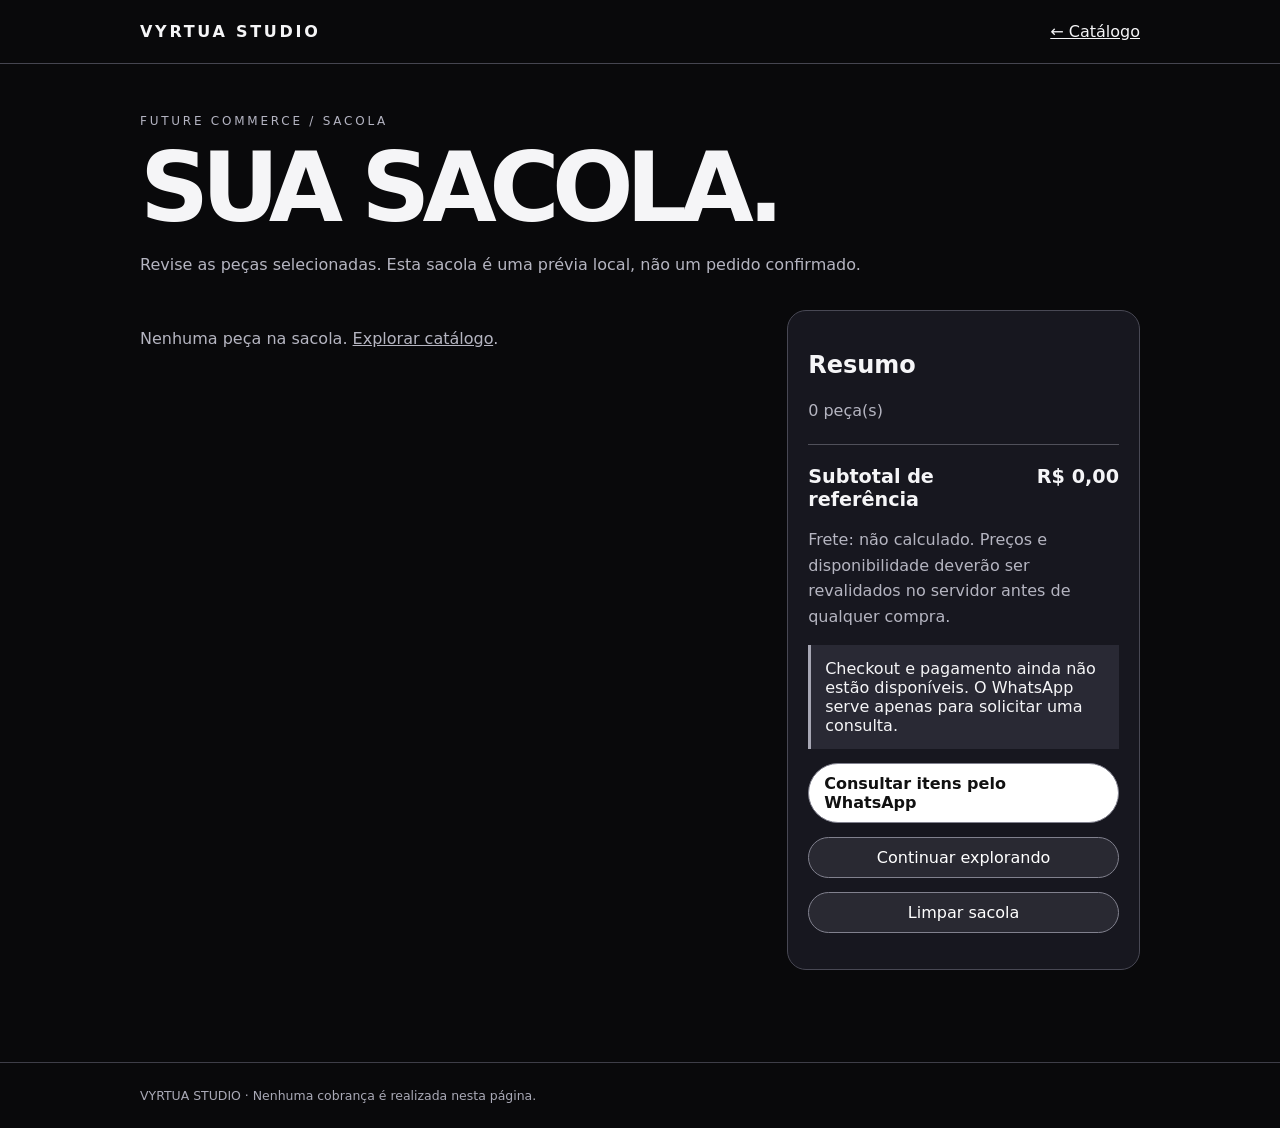
==== carrinho.html @ e10e031c "feat: add responsive local cart with quantity, removal and WhatsApp quote" ====
<!doctype html><html lang="pt-BR"><head><meta charset="utf-8"><meta name="viewport" content="width=device-width,initial-scale=1"><meta name="theme-color" content="#09090b"><title>Sacola | VYRTUA STUDIO</title><style>:root{color-scheme:dark;font-family:system-ui,-apple-system,sans-serif;background:#09090b;color:#f5f5f7}*{box-sizing:border-box}body{margin:0}a{color:inherit}button,input{font:inherit}button{cursor:pointer}.wrap{width:min(1000px,92%);margin:auto}header{border-bottom:1px solid #454550;padding:22px 0}nav{display:flex;justify-content:space-between;gap:10px;align-items:center}.brand{font-weight:900;letter-spacing:.17em;text-decoration:none}main{padding:50px 0 80px}h1{font-size:clamp(3rem,9vw,6rem);letter-spacing:-.08em;line-height:1;margin:12px 0}.eyebrow{font-size:.75rem;letter-spacing:.23em;color:#b4b4c2}.muted{color:#b5b5c1;line-height:1.6}.grid{display:grid;grid-template-columns:1.6fr .9fr;gap:20px;margin-top:32px}.item,.panel{background:#17171f;border:1px solid #484854;border-radius:19px;padding:20px;margin-bottom:12px}.item{display:flex;justify-content:space-between;gap:18px;align-items:center}.item h2{font-size:1.1rem;margin:0 0 8px}.controls{display:flex;gap:10px;align-items:center;flex-wrap:wrap}input{width:74px;background:#0c0c12;border:1px solid #7d7d8a;color:#fff;border-radius:10px;padding:10px}button,.btn{border:1px solid #81818e;border-radius:40px;background:#292932;color:white;padding:10px 15px;text-decoration:none;display:inline-flex;justify-content:center}.primary{background:#fff;color:#111;font-weight:800}.total{display:flex;justify-content:space-between;font-weight:800;font-size:1.2rem;border-top:1px solid #50505a;padding-top:20px;margin-top:20px}.notice{border-left:3px solid #a7a7b4;background:#292934;padding:14px}.panel .btn{width:100%;margin-top:14px}footer{border-top:1px solid #3e3e48;padding:25px 0;color:#a9a9b6;font-size:.78rem}@media(max-width:760px){.grid{grid-template-columns:1fr}.item{align-items:start;flex-direction:column}}@media(prefers-reduced-motion:reduce){*{scroll-behavior:auto!important}}</style></head><body><header><nav class="wrap"><a href="index.html" class="brand">VYRTUA STUDIO</a><a href="catalogo.html">← Catálogo</a></nav></header><main class="wrap"><div class="eyebrow">FUTURE COMMERCE / SACOLA</div><h1>SUA SACOLA.</h1><p class="muted">Revise as peças selecionadas. Esta sacola é uma prévia local, não um pedido confirmado.</p><div class="grid"><section><div id="items" aria-live="polite"></div><p id="empty" class="muted" hidden>Nenhuma peça na sacola. <a href="catalogo.html">Explorar catálogo</a>.</p></section><aside class="panel"><h2>Resumo</h2><p class="muted" id="count">0 itens</p><div class="total"><span>Subtotal de referência</span><span id="subtotal">R$ 0,00</span></div><p class="muted">Frete: não calculado. Preços e disponibilidade deverão ser revalidados no servidor antes de qualquer compra.</p><div class="notice">Checkout e pagamento ainda não estão disponíveis. O WhatsApp serve apenas para solicitar uma consulta.</div><a class="btn primary" id="wa" href="https://wa.me/5511934515159" target="_blank" rel="noopener noreferrer">Consultar itens pelo WhatsApp</a><a class="btn" href="catalogo.html">Continuar explorando</a><button id="clear" style="width:100%;margin-top:14px">Limpar sacola</button><p class="muted" id="status" role="status"></p></aside></div></main><footer><div class="wrap">VYRTUA STUDIO · Nenhuma cobrança é realizada nesta página.</div></footer><script>
const KEY='vyrtua-cart-v1',$=id=>document.getElementById(id),money=n=>(n/100).toLocaleString('pt-BR',{style:'currency',currency:'BRL'});let cart=[];function load(){try{const data=JSON.parse(localStorage.getItem(KEY)||'[]');cart=Array.isArray(data)?data.filter(x=>typeof x.id==='string'&&typeof x.name==='string'&&Number.isInteger(x.priceCents)&&x.priceCents>=0&&Number.isInteger(x.quantity)&&x.quantity>0&&x.quantity<=99):[]}catch(e){cart=[];$('status').textContent='Não foi possível ler a sacola anterior.'}}function save(){try{localStorage.setItem(KEY,JSON.stringify(cart));return true}catch(e){$('status').textContent='Não foi possível salvar a sacola.';return false}}function render(){const box=$('items');box.replaceChildren();let total=0,count=0;cart.forEach((x,i)=>{total+=x.priceCents*x.quantity;count+=x.quantity;const article=document.createElement('article');article.className='item';const details=document.createElement('div'),title=document.createElement('h2'),meta=document.createElement('p'),price=document.createElement('strong');title.textContent=x.name;meta.className='muted';meta.textContent='Cor: '+(x.color||'Sob consulta')+' · Tamanho: '+(x.size||'Sob consulta');price.textContent=money(x.priceCents)+' por unidade';details.append(title,meta,price);const controls=document.createElement('div');controls.className='controls';const label=document.createElement('label');label.textContent='Qtd. ';const input=document.createElement('input');input.type='number';input.min='1';input.max='99';input.value=x.quantity;input.setAttribute('aria-label','Quantidade de '+x.name);input.onchange=()=>{const n=Number(input.value);if(!Number.isInteger(n)||n<1||n>99){input.value=x.quantity;$('status').textContent='Quantidade permitida: 1 a 99.';return}cart[i].quantity=n;save();render()};label.append(input);const remove=document.createElement('button');remove.type='button';remove.textContent='Remover';remove.onclick=()=>{cart.splice(i,1);save();render()};controls.append(label,remove);article.append(details,controls);box.append(article)});$('empty').hidden=cart.length>0;$('count').textContent=count+' peça(s)';$('subtotal').textContent=money(total);$('clear').disabled=!cart.length;const lines=cart.map(x=>x.quantity+'x '+x.name+' — '+(x.color||'cor a confirmar')+', '+(x.size||'tamanho a confirmar'));$('wa').href='https://wa.me/5511934515159?text='+encodeURIComponent('Olá! Gostaria de consultar os seguintes itens da VYRTUA STUDIO:\n'+(lines.join('\n')||'Gostaria de conhecer os produtos.')+'\nEsta mensagem não representa um pedido confirmado.');} $('clear').onclick=()=>{if(!confirm('Limpar a sacola deste navegador?'))return;cart=[];save();render()};load();render();
</script></body></html>
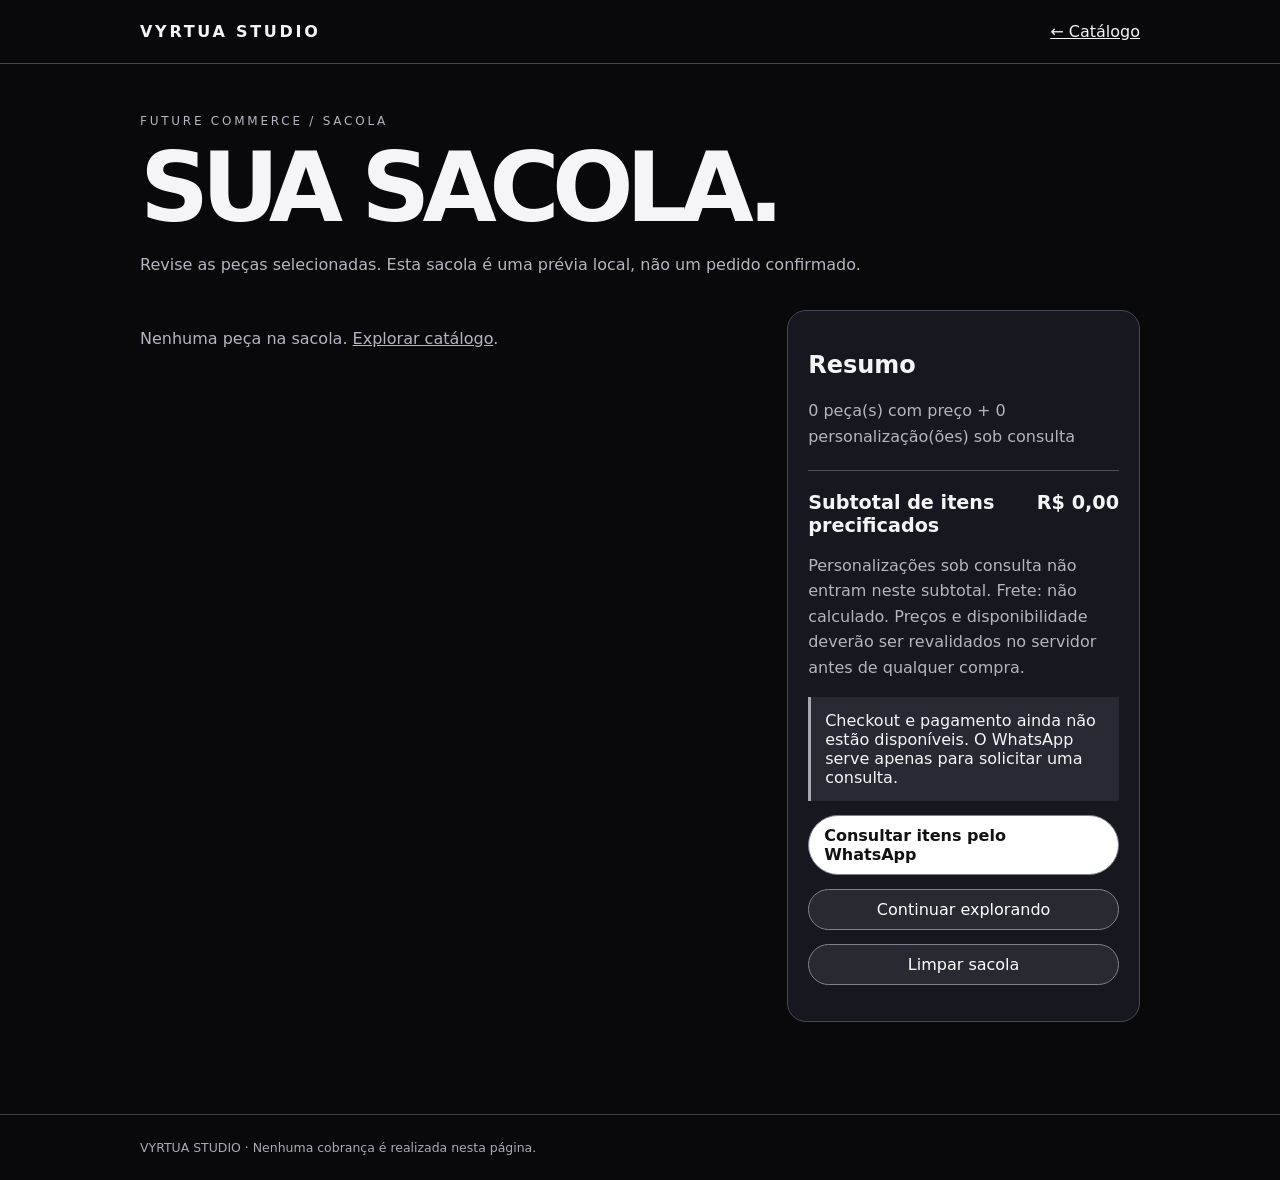
==== commit a5835502: "feat: show locally saved custom artwork drafts separately from priced cart items" ====
--- a/carrinho.html
+++ b/carrinho.html
@@ -1,3 +1,3 @@
-<!doctype html><html lang="pt-BR"><head><meta charset="utf-8"><meta name="viewport" content="width=device-width,initial-scale=1"><meta name="theme-color" content="#09090b"><title>Sacola | VYRTUA STUDIO</title><style>:root{color-scheme:dark;font-family:system-ui,-apple-system,sans-serif;background:#09090b;color:#f5f5f7}*{box-sizing:border-box}body{margin:0}a{color:inherit}button,input{font:inherit}button{cursor:pointer}.wrap{width:min(1000px,92%);margin:auto}header{border-bottom:1px solid #454550;padding:22px 0}nav{display:flex;justify-content:space-between;gap:10px;align-items:center}.brand{font-weight:900;letter-spacing:.17em;text-decoration:none}main{padding:50px 0 80px}h1{font-size:clamp(3rem,9vw,6rem);letter-spacing:-.08em;line-height:1;margin:12px 0}.eyebrow{font-size:.75rem;letter-spacing:.23em;color:#b4b4c2}.muted{color:#b5b5c1;line-height:1.6}.grid{display:grid;grid-template-columns:1.6fr .9fr;gap:20px;margin-top:32px}.item,.panel{background:#17171f;border:1px solid #484854;border-radius:19px;padding:20px;margin-bottom:12px}.item{display:flex;justify-content:space-between;gap:18px;align-items:center}.item h2{font-size:1.1rem;margin:0 0 8px}.controls{display:flex;gap:10px;align-items:center;flex-wrap:wrap}input{width:74px;background:#0c0c12;border:1px solid #7d7d8a;color:#fff;border-radius:10px;padding:10px}button,.btn{border:1px solid #81818e;border-radius:40px;background:#292932;color:white;padding:10px 15px;text-decoration:none;display:inline-flex;justify-content:center}.primary{background:#fff;color:#111;font-weight:800}.total{display:flex;justify-content:space-between;font-weight:800;font-size:1.2rem;border-top:1px solid #50505a;padding-top:20px;margin-top:20px}.notice{border-left:3px solid #a7a7b4;background:#292934;padding:14px}.panel .btn{width:100%;margin-top:14px}footer{border-top:1px solid #3e3e48;padding:25px 0;color:#a9a9b6;font-size:.78rem}@media(max-width:760px){.grid{grid-template-columns:1fr}.item{align-items:start;flex-direction:column}}@media(prefers-reduced-motion:reduce){*{scroll-behavior:auto!important}}</style></head><body><header><nav class="wrap"><a href="index.html" class="brand">VYRTUA STUDIO</a><a href="catalogo.html">← Catálogo</a></nav></header><main class="wrap"><div class="eyebrow">FUTURE COMMERCE / SACOLA</div><h1>SUA SACOLA.</h1><p class="muted">Revise as peças selecionadas. Esta sacola é uma prévia local, não um pedido confirmado.</p><div class="grid"><section><div id="items" aria-live="polite"></div><p id="empty" class="muted" hidden>Nenhuma peça na sacola. <a href="catalogo.html">Explorar catálogo</a>.</p></section><aside class="panel"><h2>Resumo</h2><p class="muted" id="count">0 itens</p><div class="total"><span>Subtotal de referência</span><span id="subtotal">R$ 0,00</span></div><p class="muted">Frete: não calculado. Preços e disponibilidade deverão ser revalidados no servidor antes de qualquer compra.</p><div class="notice">Checkout e pagamento ainda não estão disponíveis. O WhatsApp serve apenas para solicitar uma consulta.</div><a class="btn primary" id="wa" href="https://wa.me/5511934515159" target="_blank" rel="noopener noreferrer">Consultar itens pelo WhatsApp</a><a class="btn" href="catalogo.html">Continuar explorando</a><button id="clear" style="width:100%;margin-top:14px">Limpar sacola</button><p class="muted" id="status" role="status"></p></aside></div></main><footer><div class="wrap">VYRTUA STUDIO · Nenhuma cobrança é realizada nesta página.</div></footer><script>
-const KEY='vyrtua-cart-v1',$=id=>document.getElementById(id),money=n=>(n/100).toLocaleString('pt-BR',{style:'currency',currency:'BRL'});let cart=[];function load(){try{const data=JSON.parse(localStorage.getItem(KEY)||'[]');cart=Array.isArray(data)?data.filter(x=>typeof x.id==='string'&&typeof x.name==='string'&&Number.isInteger(x.priceCents)&&x.priceCents>=0&&Number.isInteger(x.quantity)&&x.quantity>0&&x.quantity<=99):[]}catch(e){cart=[];$('status').textContent='Não foi possível ler a sacola anterior.'}}function save(){try{localStorage.setItem(KEY,JSON.stringify(cart));return true}catch(e){$('status').textContent='Não foi possível salvar a sacola.';return false}}function render(){const box=$('items');box.replaceChildren();let total=0,count=0;cart.forEach((x,i)=>{total+=x.priceCents*x.quantity;count+=x.quantity;const article=document.createElement('article');article.className='item';const details=document.createElement('div'),title=document.createElement('h2'),meta=document.createElement('p'),price=document.createElement('strong');title.textContent=x.name;meta.className='muted';meta.textContent='Cor: '+(x.color||'Sob consulta')+' · Tamanho: '+(x.size||'Sob consulta');price.textContent=money(x.priceCents)+' por unidade';details.append(title,meta,price);const controls=document.createElement('div');controls.className='controls';const label=document.createElement('label');label.textContent='Qtd. ';const input=document.createElement('input');input.type='number';input.min='1';input.max='99';input.value=x.quantity;input.setAttribute('aria-label','Quantidade de '+x.name);input.onchange=()=>{const n=Number(input.value);if(!Number.isInteger(n)||n<1||n>99){input.value=x.quantity;$('status').textContent='Quantidade permitida: 1 a 99.';return}cart[i].quantity=n;save();render()};label.append(input);const remove=document.createElement('button');remove.type='button';remove.textContent='Remover';remove.onclick=()=>{cart.splice(i,1);save();render()};controls.append(label,remove);article.append(details,controls);box.append(article)});$('empty').hidden=cart.length>0;$('count').textContent=count+' peça(s)';$('subtotal').textContent=money(total);$('clear').disabled=!cart.length;const lines=cart.map(x=>x.quantity+'x '+x.name+' — '+(x.color||'cor a confirmar')+', '+(x.size||'tamanho a confirmar'));$('wa').href='https://wa.me/5511934515159?text='+encodeURIComponent('Olá! Gostaria de consultar os seguintes itens da VYRTUA STUDIO:\n'+(lines.join('\n')||'Gostaria de conhecer os produtos.')+'\nEsta mensagem não representa um pedido confirmado.');} $('clear').onclick=()=>{if(!confirm('Limpar a sacola deste navegador?'))return;cart=[];save();render()};load();render();
+<!doctype html><html lang="pt-BR"><head><meta charset="utf-8"><meta name="viewport" content="width=device-width,initial-scale=1"><meta name="theme-color" content="#09090b"><title>Sacola | VYRTUA STUDIO</title><style>:root{color-scheme:dark;font-family:system-ui,-apple-system,sans-serif;background:#09090b;color:#f5f5f7}*{box-sizing:border-box}body{margin:0}a{color:inherit}button,input{font:inherit}button{cursor:pointer}.wrap{width:min(1000px,92%);margin:auto}header{border-bottom:1px solid #454550;padding:22px 0}nav{display:flex;justify-content:space-between;gap:10px;align-items:center}.brand{font-weight:900;letter-spacing:.17em;text-decoration:none}main{padding:50px 0 80px}h1{font-size:clamp(3rem,9vw,6rem);letter-spacing:-.08em;line-height:1;margin:12px 0}.eyebrow{font-size:.75rem;letter-spacing:.23em;color:#b4b4c2}.muted{color:#b5b5c1;line-height:1.6}.grid{display:grid;grid-template-columns:1.6fr .9fr;gap:20px;margin-top:32px}.item,.panel{background:#17171f;border:1px solid #484854;border-radius:19px;padding:20px;margin-bottom:12px}.item{display:flex;justify-content:space-between;gap:18px;align-items:center}.item h2{font-size:1.1rem;margin:0 0 8px}.controls{display:flex;gap:10px;align-items:center;flex-wrap:wrap}input{width:74px;background:#0c0c12;border:1px solid #7d7d8a;color:#fff;border-radius:10px;padding:10px}button,.btn{border:1px solid #81818e;border-radius:40px;background:#292932;color:white;padding:10px 15px;text-decoration:none;display:inline-flex;justify-content:center}.primary{background:#fff;color:#111;font-weight:800}.total{display:flex;justify-content:space-between;font-weight:800;font-size:1.2rem;border-top:1px solid #50505a;padding-top:20px;margin-top:20px}.notice{border-left:3px solid #a7a7b4;background:#292934;padding:14px}.panel .btn{width:100%;margin-top:14px}footer{border-top:1px solid #3e3e48;padding:25px 0;color:#a9a9b6;font-size:.78rem}@media(max-width:760px){.grid{grid-template-columns:1fr}.item{align-items:start;flex-direction:column}}@media(prefers-reduced-motion:reduce){*{scroll-behavior:auto!important}}</style></head><body><header><nav class="wrap"><a href="index.html" class="brand">VYRTUA STUDIO</a><a href="catalogo.html">← Catálogo</a></nav></header><main class="wrap"><div class="eyebrow">FUTURE COMMERCE / SACOLA</div><h1>SUA SACOLA.</h1><p class="muted">Revise as peças selecionadas. Esta sacola é uma prévia local, não um pedido confirmado.</p><div class="grid"><section><div id="items" aria-live="polite"></div><div id="customDrafts"></div><p id="empty" class="muted" hidden>Nenhuma peça na sacola. <a href="catalogo.html">Explorar catálogo</a>.</p></section><aside class="panel"><h2>Resumo</h2><p class="muted" id="count">0 itens</p><div class="total"><span>Subtotal de itens precificados</span><span id="subtotal">R$ 0,00</span></div><p class="muted">Personalizações sob consulta não entram neste subtotal. Frete: não calculado. Preços e disponibilidade deverão ser revalidados no servidor antes de qualquer compra.</p><div class="notice">Checkout e pagamento ainda não estão disponíveis. O WhatsApp serve apenas para solicitar uma consulta.</div><a class="btn primary" id="wa" href="https://wa.me/5511934515159" target="_blank" rel="noopener noreferrer">Consultar itens pelo WhatsApp</a><a class="btn" href="catalogo.html">Continuar explorando</a><button id="clear" style="width:100%;margin-top:14px">Limpar sacola</button><p class="muted" id="status" role="status"></p></aside></div></main><footer><div class="wrap">VYRTUA STUDIO · Nenhuma cobrança é realizada nesta página.</div></footer><script>
+const KEY='vyrtua-cart-v1',$=id=>document.getElementById(id),money=n=>(n/100).toLocaleString('pt-BR',{style:'currency',currency:'BRL'});let cart=[],drafts=[];const DRAFT_KEY='vyrtua-custom-drafts-v1';function load(){try{const data=JSON.parse(localStorage.getItem(KEY)||'[]');cart=Array.isArray(data)?data.filter(x=>typeof x.id==='string'&&typeof x.name==='string'&&Number.isInteger(x.priceCents)&&x.priceCents>=0&&Number.isInteger(x.quantity)&&x.quantity>0&&x.quantity<=99):[]}catch(e){cart=[];$('status').textContent='Não foi possível ler a sacola anterior.'}}function save(){try{localStorage.setItem(KEY,JSON.stringify(cart));return true}catch(e){$('status').textContent='Não foi possível salvar a sacola.';return false}}function renderDrafts(){const root=$('customDrafts');root.replaceChildren();drafts.forEach((d,i)=>{const item=document.createElement('article');item.className='item';const info=document.createElement('div');const h=document.createElement('h2');h.textContent=d.name||'Personalização sob consulta';const p=document.createElement('p');p.className='muted';p.textContent=[d.color,d.size,'Qtd. '+d.quantity,'Arte: '+(d.customization?.hasUploadedArt?'enviada':'sem imagem'),'Lado: '+(d.customization?.side==='back'?'costas':'frente'),'Escala: '+d.customization?.scalePercent+'%','Posição: '+d.customization?.verticalPercent+'%'].join(' · ');info.append(h,p);if(typeof d.customization?.artThumbnail==='string'&&d.customization.artThumbnail.startsWith('data:image/jpeg;base64,')){const img=document.createElement('img');img.src=d.customization.artThumbnail;img.alt='Miniatura da arte enviada';img.style.cssText='width:96px;max-height:96px;object-fit:contain;border-radius:10px';info.append(img)}const actions=document.createElement('div');const remove=document.createElement('button');remove.textContent='Remover';remove.onclick=()=>{drafts.splice(i,1);saveDrafts();render()};actions.append(remove);item.append(info,actions);root.append(item)})}function saveDrafts(){try{localStorage.setItem(DRAFT_KEY,JSON.stringify(drafts))}catch(e){$('status').textContent='Erro ao atualizar as personalizações.'}}function render(){renderDrafts();const box=$('items');box.replaceChildren();let total=0,count=0;cart.forEach((x,i)=>{total+=x.priceCents*x.quantity;count+=x.quantity;const article=document.createElement('article');article.className='item';const details=document.createElement('div'),title=document.createElement('h2'),meta=document.createElement('p'),price=document.createElement('strong');title.textContent=x.name;meta.className='muted';meta.textContent='Cor: '+(x.color||'Sob consulta')+' · Tamanho: '+(x.size||'Sob consulta');price.textContent=money(x.priceCents)+' por unidade';details.append(title,meta,price);const controls=document.createElement('div');controls.className='controls';const label=document.createElement('label');label.textContent='Qtd. ';const input=document.createElement('input');input.type='number';input.min='1';input.max='99';input.value=x.quantity;input.setAttribute('aria-label','Quantidade de '+x.name);input.onchange=()=>{const n=Number(input.value);if(!Number.isInteger(n)||n<1||n>99){input.value=x.quantity;$('status').textContent='Quantidade permitida: 1 a 99.';return}cart[i].quantity=n;save();render()};label.append(input);const remove=document.createElement('button');remove.type='button';remove.textContent='Remover';remove.onclick=()=>{cart.splice(i,1);save();render()};controls.append(label,remove);article.append(details,controls);box.append(article)});$('empty').hidden=cart.length>0||drafts.length>0;$('count').textContent=count+' peça(s) com preço + '+drafts.length+' personalização(ões) sob consulta';$('subtotal').textContent=money(total);$('clear').disabled=!cart.length&&!drafts.length;const lines=cart.map(x=>x.quantity+'x '+x.name+' — '+(x.color||'cor a confirmar')+', '+(x.size||'tamanho a confirmar'));drafts.forEach(d=>lines.push(d.quantity+'x camiseta personalizada, '+d.color+', tamanho '+d.size+', lado '+(d.customization?.side==='back'?'costas':'frente')+', arte '+(d.customization?.hasUploadedArt?'a enviar manualmente':'a definir')));$('wa').href='https://wa.me/5511934515159?text='+encodeURIComponent('Olá! Gostaria de consultar os seguintes itens da VYRTUA STUDIO:\n'+(lines.join('\n')||'Gostaria de conhecer os produtos.')+'\nEsta mensagem não representa um pedido confirmado.');} $('clear').onclick=()=>{if(!confirm('Limpar a sacola deste navegador?'))return;cart=[];drafts=[];save();saveDrafts();render()};load();try{const saved=JSON.parse(localStorage.getItem(DRAFT_KEY)||'[]');drafts=Array.isArray(saved)?saved.filter(x=>x.kind==='custom-quote'&&Number.isInteger(x.quantity)&&x.quantity>0&&x.quantity<=99):[]}catch(e){drafts=[]}render();
 </script></body></html>
